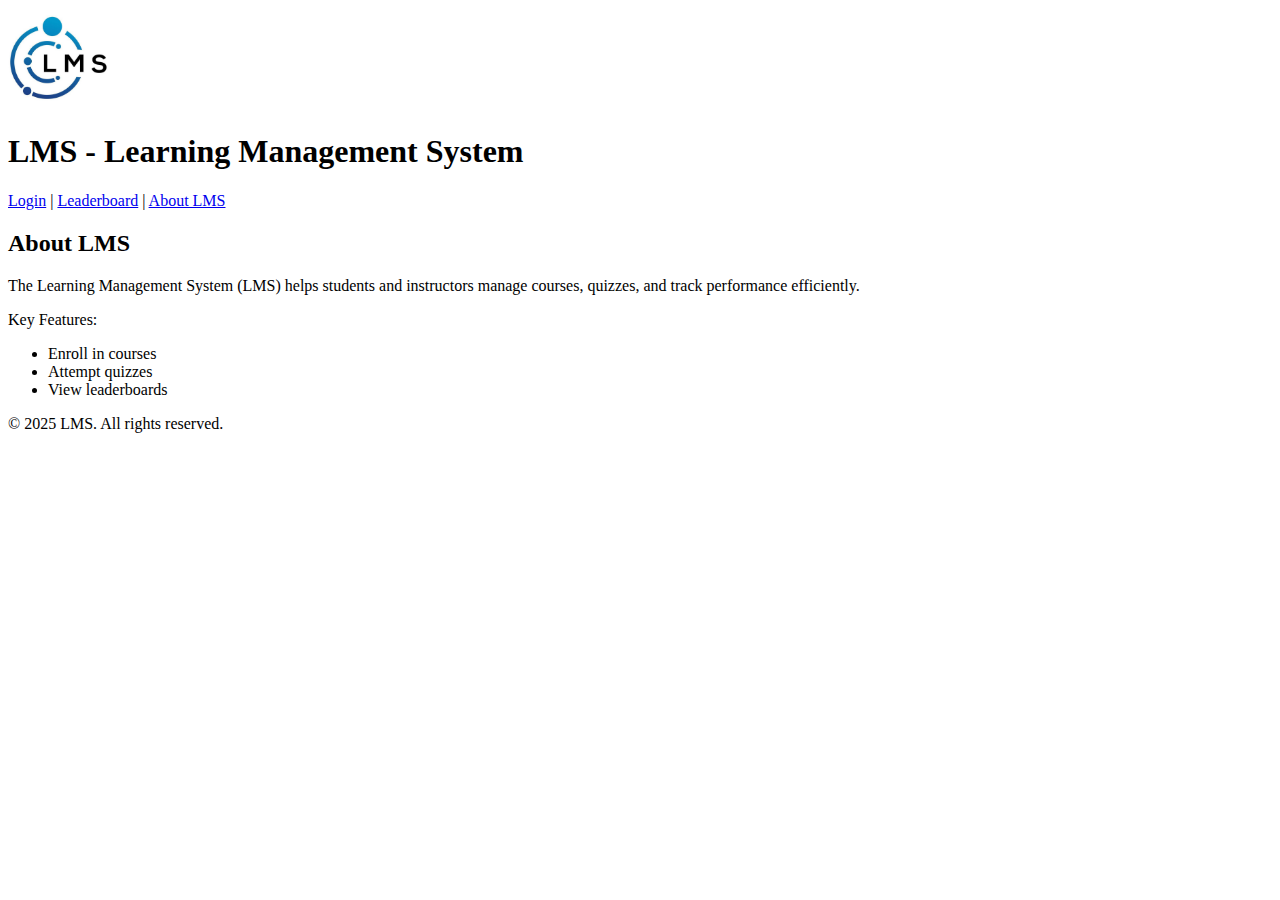
==== index.html @ 01045448 "Initialized" ====
<!DOCTYPE html>
<html lang="en">
<head>
    <meta charset="UTF-8">
    <meta name="viewport" content="width=device-width, initial-scale=1.0">
    <title>LMS Homepage</title>
</head>
<body>
    <header>
        <img src="logo.jpg" alt="LMS Logo" style="width: 100px; height: 100px;">
        <h1>LMS - Learning Management System</h1>
    </header>

    <div>
        <nav>
            <a href="login.html">Login</a> |
            <a href="leaderboard.html">Leaderboard</a> |
            <a href="#about">About LMS</a>
        </nav>
    </div>

    <main>
        <section id="about">
            <h2>About LMS</h2>
            <p>The Learning Management System (LMS) helps students and instructors manage courses, quizzes, and track performance efficiently.</p>
            <p>Key Features:</p>
            <ul>
                <li>Enroll in courses</li>
                <li>Attempt quizzes</li>
                <li>View leaderboards</li>
            </ul>
        </section>
    </main>

    <footer>
        <p>&copy; 2025 LMS. All rights reserved.</p>
    </footer>
</body>
</html>
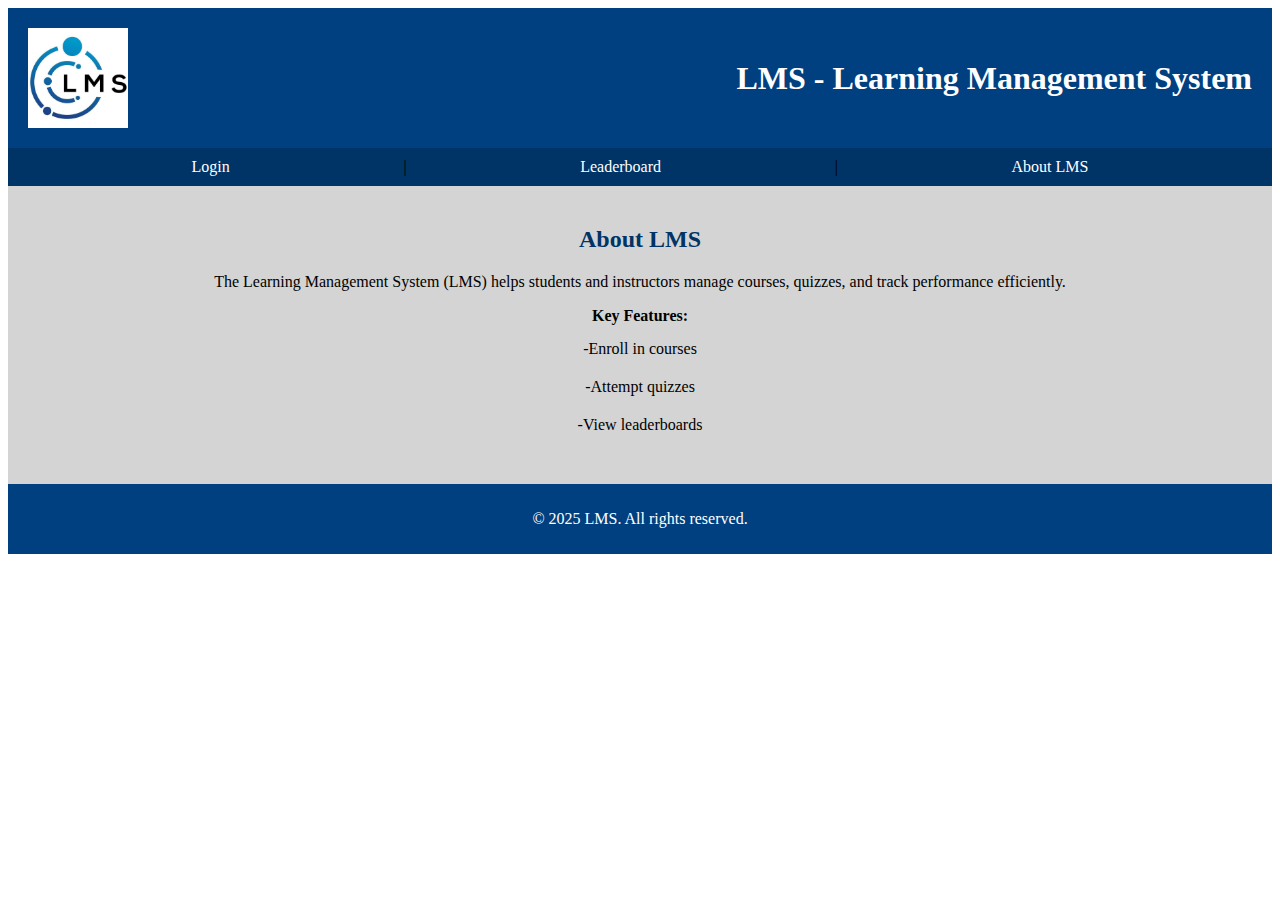
==== commit 43602134: "Completed css for index.html" ====
--- a/index.html
+++ b/index.html
@@ -4,6 +4,7 @@
     <meta charset="UTF-8">
     <meta name="viewport" content="width=device-width, initial-scale=1.0">
     <title>LMS Homepage</title>
+    <link rel="stylesheet" type="text/css" href="styles.css">
 </head>
 <body>
     <header>
@@ -23,7 +24,7 @@
         <section id="about">
             <h2>About LMS</h2>
             <p>The Learning Management System (LMS) helps students and instructors manage courses, quizzes, and track performance efficiently.</p>
-            <p>Key Features:</p>
+            <p class="features">Key Features:</p>
             <ul>
                 <li>Enroll in courses</li>
                 <li>Attempt quizzes</li>
--- a/styles.css
+++ b/styles.css
@@ -0,0 +1,62 @@
+header{
+    background-color: #004080;
+    padding: 20px;
+    margin: 0;
+    display: flex;
+    justify-content: space-between;
+    align-items: center;
+    color: white;
+}
+
+nav{
+    display: flex;
+    justify-content: space-evenly;
+    background-color: #003366;
+    padding: 10px ;
+}
+
+nav a {
+    color:white;
+    text-decoration: none;
+}
+
+nav a:hover {
+    text-decoration: underline;
+}
+
+main{
+    background-color: #d4d4d4;
+    text-align: center;
+    padding: 20px;
+}
+
+section {
+    margin: 20px; 
+}
+
+main h2{
+    color: #003366;
+}
+
+.features{
+    font-weight: bold;
+    margin-bottom:5px;
+}
+
+ul{
+    padding: 0px;
+    margin: 0px;
+}
+ul li{
+    list-style-type: '-';
+    list-style-position: inside;
+    padding: 10px;   
+}
+
+
+footer{
+    background-color: #004080;
+    color: white;
+    padding: 10px;
+    text-align: center;
+}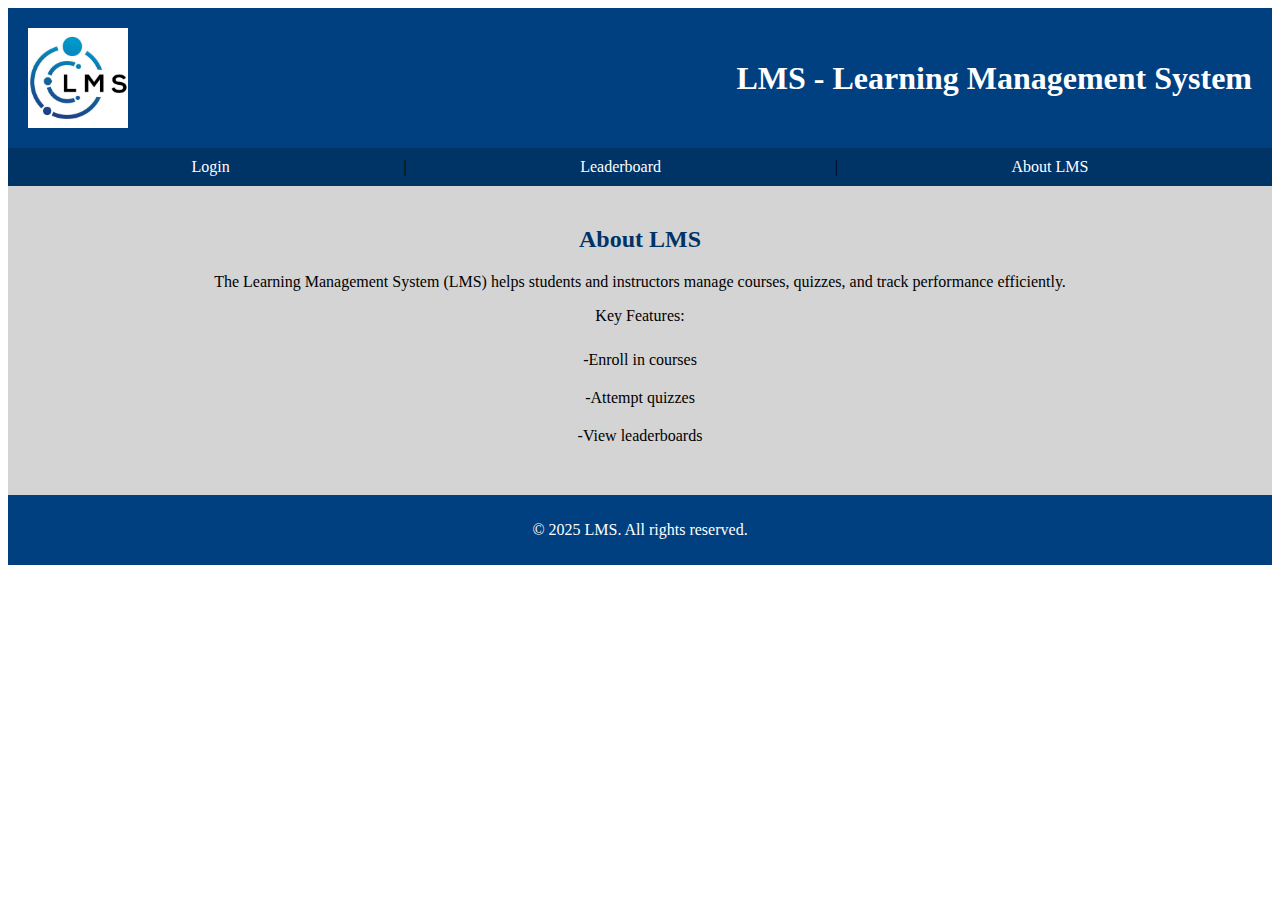
==== commit 9bbccb2e: "Login.html styled" ====
--- a/index.html
+++ b/index.html
@@ -6,7 +6,7 @@
     <title>LMS Homepage</title>
     <link rel="stylesheet" type="text/css" href="styles.css">
 </head>
-<body>
+<body class="homepage-body">
     <header>
         <img src="logo.jpg" alt="LMS Logo" style="width: 100px; height: 100px;">
         <h1>LMS - Learning Management System</h1>
@@ -20,7 +20,7 @@
         </nav>
     </div>
 
-    <main>
+    <main class="homepage">
         <section id="about">
             <h2>About LMS</h2>
             <p>The Learning Management System (LMS) helps students and instructors manage courses, quizzes, and track performance efficiently.</p>
--- a/styles.css
+++ b/styles.css
@@ -24,13 +24,13 @@
     text-decoration: underline;
 }
 
-main{
+ main{
     background-color: #d4d4d4;
     text-align: center;
     padding: 20px;
 }
 
-section {
+.homepage-body section {
     margin: 20px; 
 }
 
@@ -38,16 +38,16 @@
     color: #003366;
 }
 
-.features{
+.homepage-body.features{
     font-weight: bold;
     margin-bottom:5px;
 }
 
-ul{
+.homepage-body ul{
     padding: 0px;
     margin: 0px;
 }
-ul li{
+.homepage-body ul li{
     list-style-type: '-';
     list-style-position: inside;
     padding: 10px;   
@@ -59,4 +59,69 @@
     color: white;
     padding: 10px;
     text-align: center;
+}
+
+.login-body .login{
+    display: flex;
+    flex-direction: column;
+    justify-content: center;
+    align-items: center;
+    background-color: white;
+    margin: 10px
+   
+}
+
+.login-body .form-group{
+    margin: 0px 0px 30px 0px;
+    background-color: #d4d4d4;
+    padding: 30px ;  
+    border-radius: 30px;
+    box-shadow: 8px 8px 25px rgba(0, 0, 0, 0.2);
+    
+}
+
+.login-body .form-group input{
+    padding: 10px;
+    background-color: lightyellow;
+    border: darkgrey 3px solid;
+    border-radius: 5px;
+}
+
+.login-body .login button{
+    padding: 10px;
+    background-color: #008000;
+    color: white;
+    border: none;
+    border-radius: 5px;
+    cursor: pointer;
+}
+
+.login-body .login button:hover{
+    background-color: darkgreen;
+}
+
+.login-body .login a{
+    text-decoration: none;
+    color: #004080;
+}
+
+.login-body .login a:hover{
+    text-decoration: underline;
+}
+
+.login-body .form-group1{
+    margin: 0px 150px;
+    background-color: #d4d4d4;
+    padding: 0px 30px ;
+    display: flex;
+    flex-direction: column;
+  
+}
+
+.login-body .form-group1 label{
+    margin-bottom: 10px;
+}
+
+.login-body .form-group1 input:hover{
+    border: blue solid 3px
 }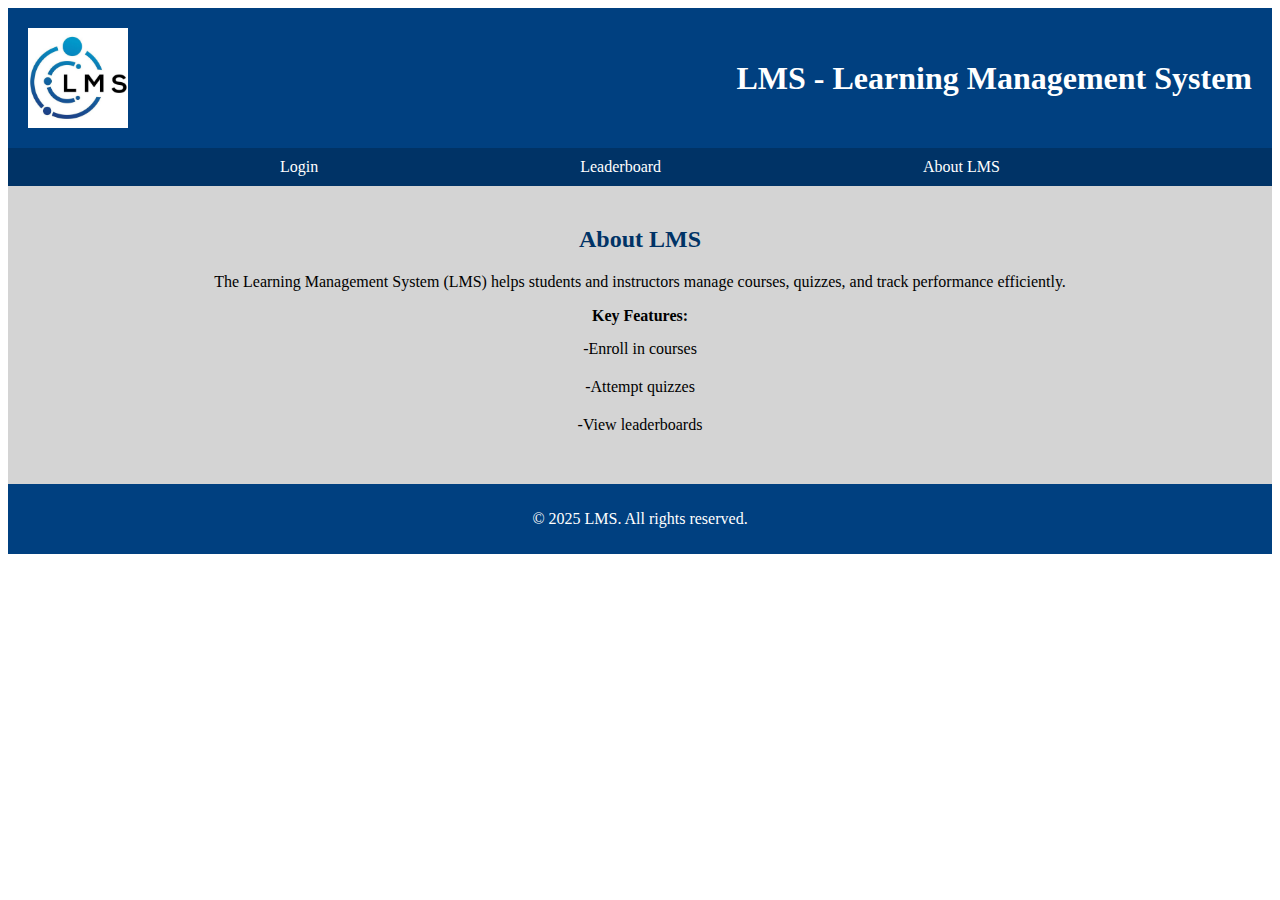
==== commit 25e6ce16: "Done" ====
--- a/index.html
+++ b/index.html
@@ -14,8 +14,8 @@
 
     <div>
         <nav>
-            <a href="login.html">Login</a> |
-            <a href="leaderboard.html">Leaderboard</a> |
+            <a href="login.html">Login</a> 
+            <a href="leaderboard.html">Leaderboard</a> 
             <a href="#about">About LMS</a>
         </nav>
     </div>
--- a/styles.css
+++ b/styles.css
@@ -38,7 +38,7 @@
     color: #003366;
 }
 
-.homepage-body.features{
+.homepage-body .features{
     font-weight: bold;
     margin-bottom:5px;
 }
@@ -61,6 +61,7 @@
     text-align: center;
 }
 
+/*Styling for Login.html */
 .login-body .login{
     display: flex;
     flex-direction: column;
@@ -88,12 +89,13 @@
 }
 
 .login-body .login button{
-    padding: 10px;
+    padding: 10px 15px;
     background-color: #008000;
     color: white;
     border: none;
     border-radius: 5px;
     cursor: pointer;
+    font-size: 15px;
 }
 
 .login-body .login button:hover{
@@ -124,4 +126,164 @@
 
 .login-body .form-group1 input:hover{
     border: blue solid 3px
-}+}
+
+/* Course-view Styling */
+
+#term{
+    background-color: lightyellow; 
+    border-radius: 5px;
+    padding: 5px;
+}
+
+.course-view-body td{
+    background-color: #e6f2ff;
+    box-shadow: 2px 2px 8px rgba(142, 140, 140, 0.2);
+    padding: 20px;
+    margin: 15px;
+    border-radius: 10px;
+}
+
+.course-view-body .accept-button{
+    background-color: #4CAF50;
+    color: white;
+    padding: 10px 20px;
+    border: none;
+    border-radius: 5px;
+    cursor: pointer;
+    transition: background-color 0.3s ease;
+}
+
+.course-view-body .accept-button:hover{
+    background-color: #265e28;
+}
+
+.course-view-body .decline-button{
+    background-color: #D32F2F;
+    color: white;
+    padding: 10px 20px;
+    border: none;
+    border-radius: 5px;
+    cursor: pointer;
+    transition: background-color 0.3s ease;
+}
+
+.course-view-body .decline-button:hover{
+    background-color: #821b1b;
+}
+
+.course-view-body .second, .first{
+    width: 100%;
+    display: table;    
+}
+
+
+.course-view-body img{
+   width: 100%;
+}
+
+/*Attempt Quiz Styling*/
+
+.attempt-quiz-body .banner{
+    width: 100%;
+    height: 150px;
+    border-radius: 5px;
+}
+
+.attempt-quiz-body .quiz-info{
+   background-color: lightblue;
+   padding:20px;
+   margin: 0px 250px
+}
+
+.attempt-quiz-body .question {
+    background-color: #cacaca;
+    padding: 15px;
+    margin: 0px 550px;
+    text-align: left;
+}
+
+.attempt-quiz-body .submit-button{
+    background-color: lightblue;
+    color: black;
+    padding: 10px 20px;
+    border: none;
+    border-radius: 5px;
+    cursor: pointer;
+    transition: background-color 0.3s ease;
+    margin: 20px 0px 0px 0px;
+
+}
+
+.attempt-quiz-body .submit-button:hover{
+    background-color: darkblue;
+    color: white;
+}
+
+.attempt-quiz-body .finish-button{
+    background-color: #D32F2F;
+    color: white;
+    padding: 10px 20px;
+    border: none;
+    border-radius: 5px;
+    cursor: pointer;
+    transition: background-color 0.3s ease;
+    
+}
+
+.attempt-quiz-body .finish-button:hover{
+    background-color: #821b1b;
+}
+
+/* ################### STYLING FOR leaderboard.html ################### */
+/* Table Styling */
+.leaderboard-body main{
+    padding: 20px 0px;
+}
+
+
+.leaderboard-body table {
+    width: 100%;
+    border-collapse: collapse;
+    text-align: center;
+    font-size: 20px;
+    font-family: Arial, Helvetica, sans-serif; /* Set font for entire page */
+}
+
+.leaderboard-body tr, td{
+    padding: 10px;
+    border: 3px solid #d4d4d4; /* Changed border color to grey */
+}
+
+/* Table Header */
+.leaderboard-body th {
+    background-color: #4CAF50;
+    color: white !important; /* Ensure Leaderboard text is white */
+    font-size: 24px;
+    padding: 15px;
+    font-weight: bold;
+}
+
+/* Leaderboard Title Styling */
+.leaderboard-body th[colspan] {
+    color: white ; /* Explicitly ensure white text for Leaderboard title */
+    font-size: 28px;
+    text-align: center;
+}
+
+/* Second Row (Column Titles) Styling */
+.leaderboard-body th:not([colspan]) {
+    color: black !important;
+    font-weight: bold;
+    background-color:#d4d4d4; ;
+}
+
+
+/* Profile Picture Circular Styling */
+.leaderboard-body td img {
+    width: 50px;
+    height: 50px;
+    border-radius: 50%;
+    border: 2px solid black; /* Added black border around profile pictures */
+}
+
